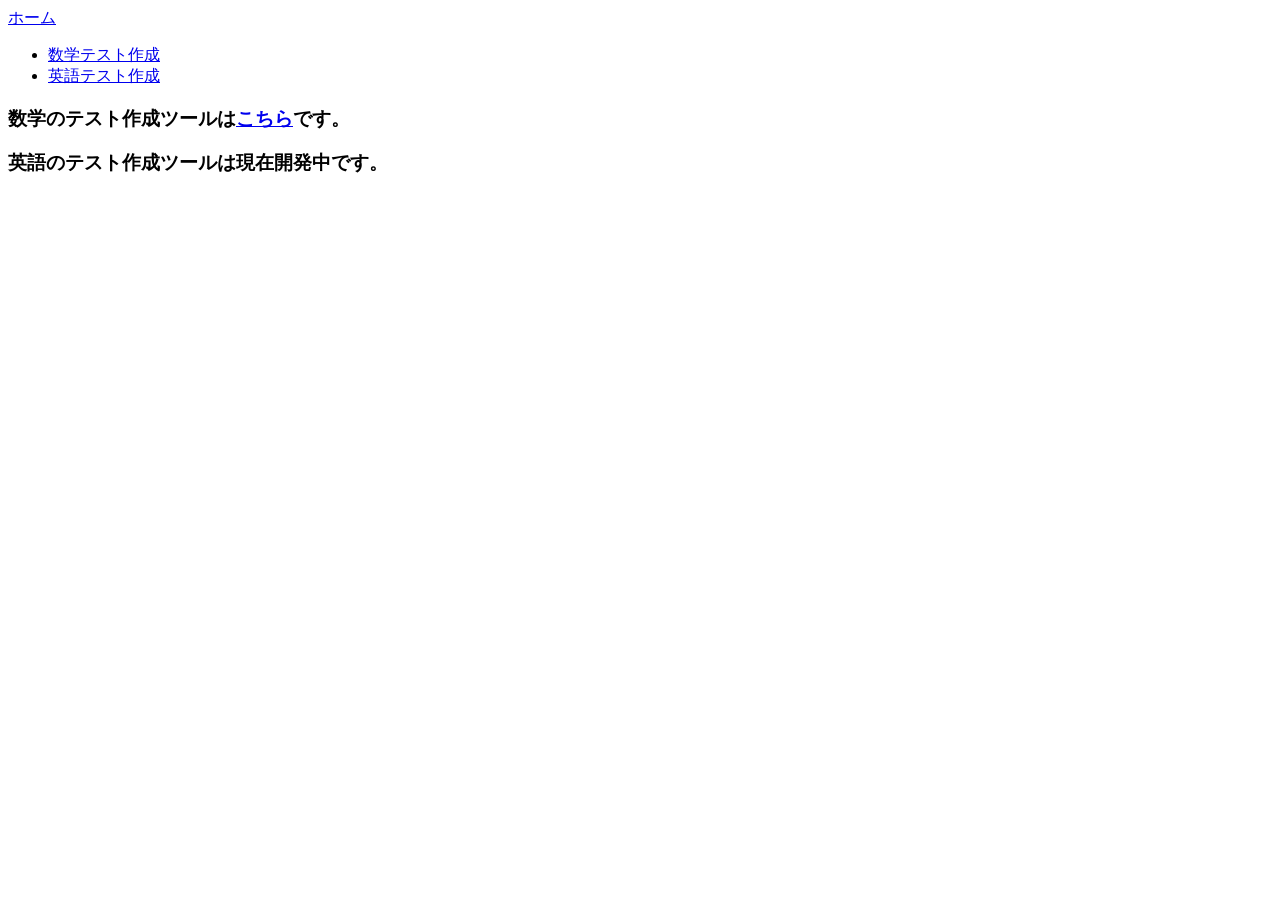
==== index.html @ 6b9c0fd8 "初回コミット" ====
<!DOCTYPE html>
<html lang="ja"> 
    <head>
        <meta charset="UTF-8">
        <meta name="viewport" content="width=device-width, initial-scale=1.0">
        <!-- タイトル変えるときはここ↓ -->
        <title>テスト作成ツール</title>
        <link rel="stylesheet" href="index.css">
        <!-- CSSの先を変えるときはここ↑ -->
    </head>
    <body>
        <header class="header">
            <!-- ヘッダー --><!-- index.htmlに飛ぶリンク↓ -->
            <a class="title" href="index.html">ホーム</a>
            <ul>
                <li><a class="math" href="math.html">数学テスト作成</a></li>
                <li><a class="english" href="english.html">英語テスト作成</a></li>
            </ul>
        </header>
    <h3>数学のテスト作成ツールは<a href="math.html">こちら</a>です。</h3>
    <h3>英語のテスト作成ツールは現在開発中です。</h3>
    </body>
</html>
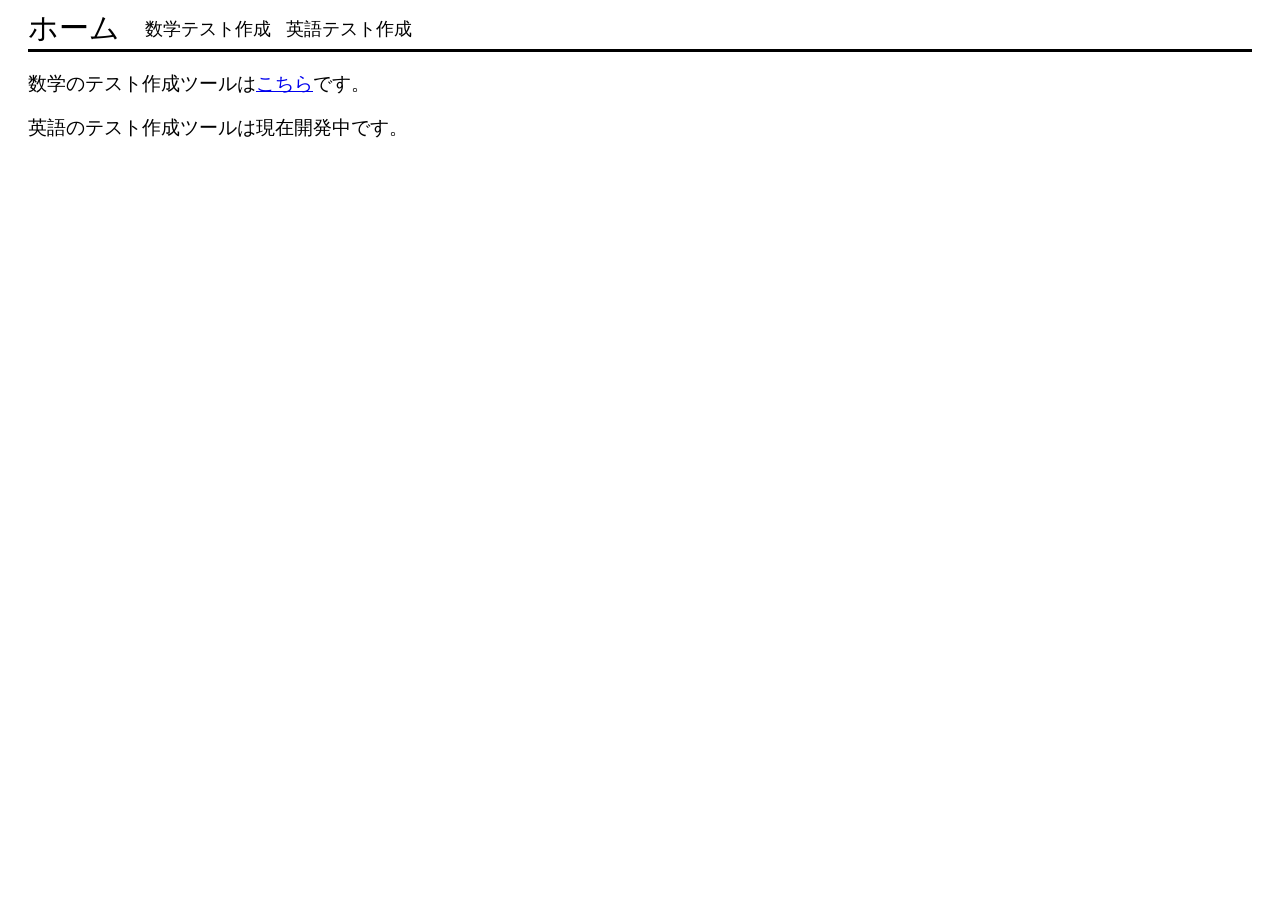
==== commit fbf90e79: "mathファイルの作成" ====
--- a/index.html
+++ b/index.html
@@ -13,11 +13,11 @@
             <!-- ヘッダー --><!-- index.htmlに飛ぶリンク↓ -->
             <a class="title" href="index.html">ホーム</a>
             <ul>
-                <li><a class="math" href="math.html">数学テスト作成</a></li>
+                <li><a class="math" href="math/index.html">数学テスト作成</a></li>
                 <li><a class="english" href="english.html">英語テスト作成</a></li>
             </ul>
         </header>
-    <h3>数学のテスト作成ツールは<a href="math.html">こちら</a>です。</h3>
+    <h3>数学のテスト作成ツールは<a href="math/index.html">こちら</a>です。</h3>
     <h3>英語のテスト作成ツールは現在開発中です。</h3>
     </body>
 </html>
--- a/index.css
+++ b/index.css
@@ -0,0 +1,55 @@
+/*ホーム*/
+.title {
+    color:rgb(0, 0, 0);
+    font-size: 30px;
+    text-decoration: none;
+    margin-right: 25px;
+}
+/*マウス近づける*/
+.title:hover {
+    color: #555;
+    font-size: 30.1px;
+    text-decoration: none;
+}
+/*点消す*/
+ul {
+    list-style: none;
+    margin: 0;
+    padding: 0;
+    display: flex;
+}
+/*数学*/
+.math {
+    color:rgb(0, 0, 0);
+    margin-right: 15px;
+    font-size: 18px;
+    text-decoration: none;
+}
+.math:hover {
+    color: #555;
+    font-size: 18.1px;
+}
+
+/*英語*/
+.english {
+    color:rgb(0, 0, 0);
+    margin-right: 15px;
+    font-size: 18px;
+    text-decoration: none;
+}
+.english:hover {
+    color: #555;
+    font-size: 18.1px;
+}
+/*ヘッダー*/
+.header {
+    display: flex;
+    align-items: center;
+    border-bottom: 3px solid #000000;
+}
+h3 {
+    font-weight: normal;
+}
+body {
+    padding: 0 20px;
+}
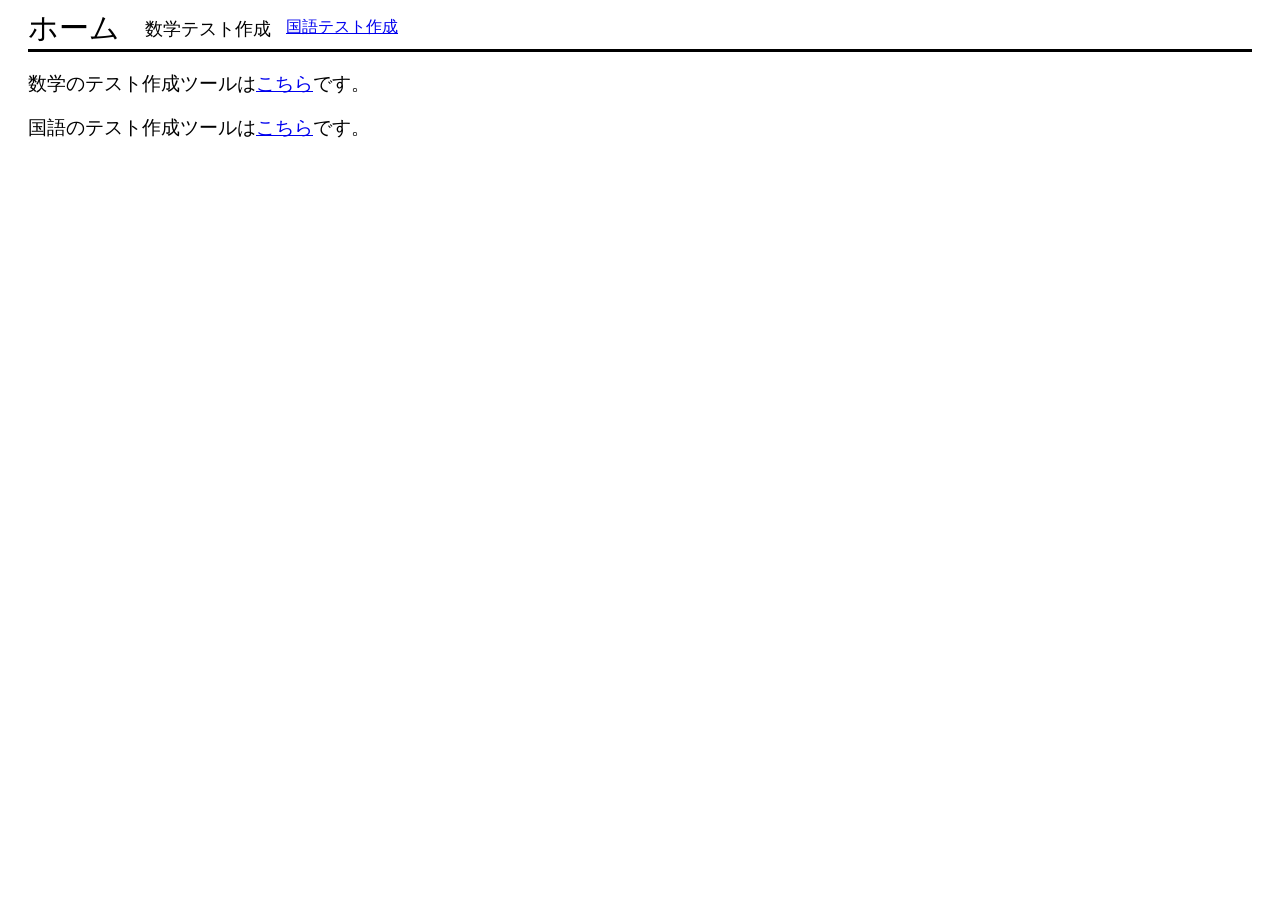
==== commit 809809fc: "漢字を追加" ====
--- a/index.html
+++ b/index.html
@@ -14,10 +14,10 @@
             <a class="title" href="index.html">ホーム</a>
             <ul>
                 <li><a class="math" href="math/index.html">数学テスト作成</a></li>
-                <li><a class="english" href="english.html">英語テスト作成</a></li>
+                <li><a class="japanese" href="japanese/index.html">国語テスト作成</a></li>
             </ul>
         </header>
     <h3>数学のテスト作成ツールは<a href="math/index.html">こちら</a>です。</h3>
-    <h3>英語のテスト作成ツールは現在開発中です。</h3>
+    <h3>国語のテスト作成ツールは<a href="japanese/index.html">こちら</a>です。</h3>
     </body>
 </html>
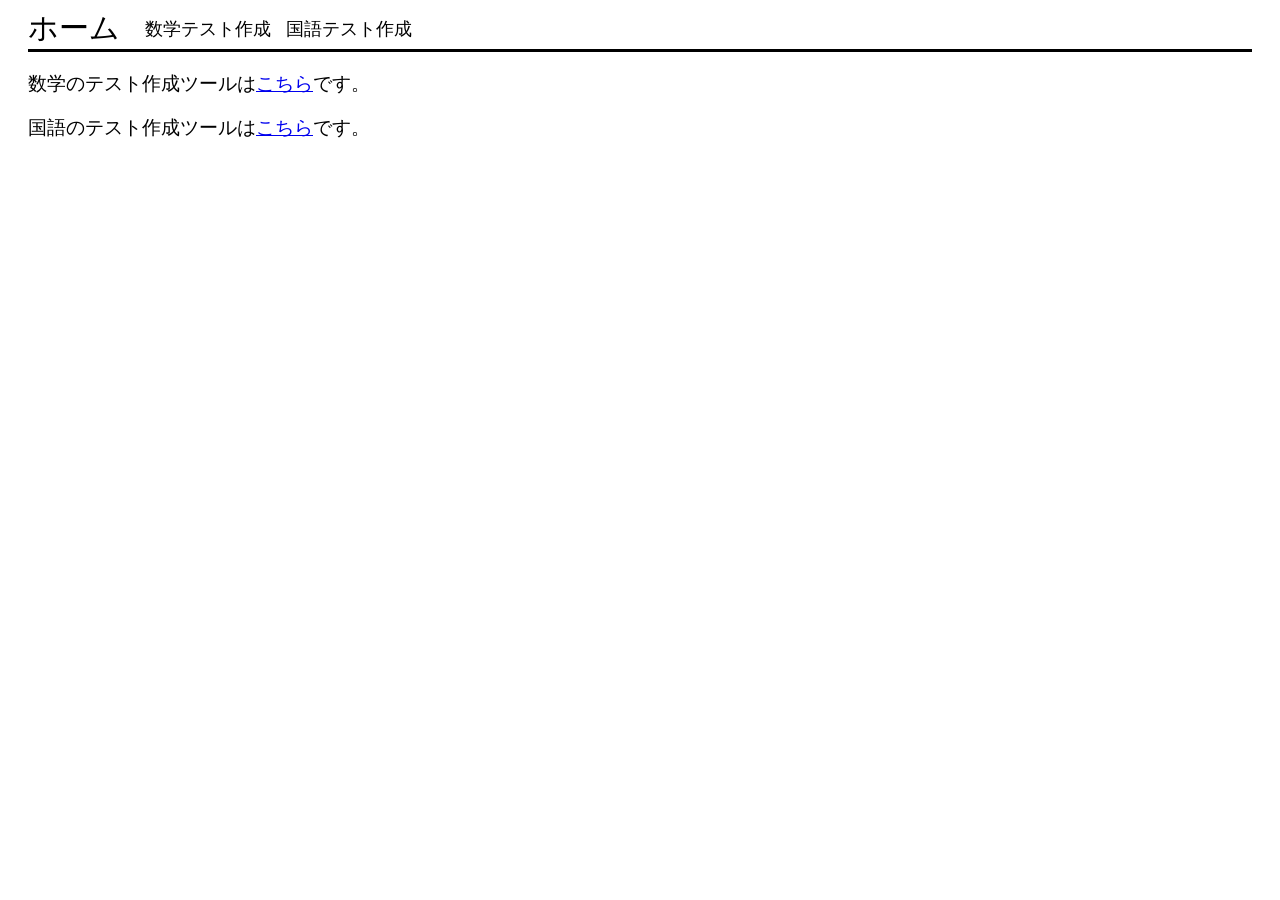
==== commit f3a41ee2: "スマホ対応" ====
--- a/index.html
+++ b/index.html
@@ -5,8 +5,10 @@
         <meta name="viewport" content="width=device-width, initial-scale=1.0">
         <!-- タイトル変えるときはここ↓ -->
         <title>テスト作成ツール</title>
+        <link rel="stylesheet" href="common.css">
         <link rel="stylesheet" href="index.css">
         <!-- CSSの先を変えるときはここ↑ -->
+        <base href="./">
     </head>
     <body>
         <header class="header">
--- a/common.css
+++ b/common.css
@@ -0,0 +1,49 @@
+/* ヘッダー共通スタイル */
+.title {
+    color: rgb(0, 0, 0);
+    font-size: 30px;
+    text-decoration: none;
+    margin-right: 25px;
+    white-space: nowrap;
+}
+.title:hover {
+    color: #555;
+    font-size: 30.1px;
+    text-decoration: none;
+}
+
+ul {
+    list-style: none;
+    margin: 0;
+    padding: 0;
+    display: flex;
+}
+
+.math, .japanese, .english {
+    color: rgb(0, 0, 0);
+    margin-right: 15px;
+    font-size: 18px;
+    text-decoration: none;
+    white-space: nowrap;
+}
+.math:hover, .japanese:hover, .english:hover {
+    color: #555;
+    font-size: 18.1px;
+}
+
+.header {
+    display: flex;
+    align-items: center;
+    border-bottom: 3px solid #000000;
+    flex-wrap: wrap;
+}
+
+/* スマホ画面での調整 */
+@media (max-width: 600px) {
+    .title {
+        font-size: 22px;
+    }
+    .math, .japanese, .english {
+        font-size: 15px;
+    }
+}
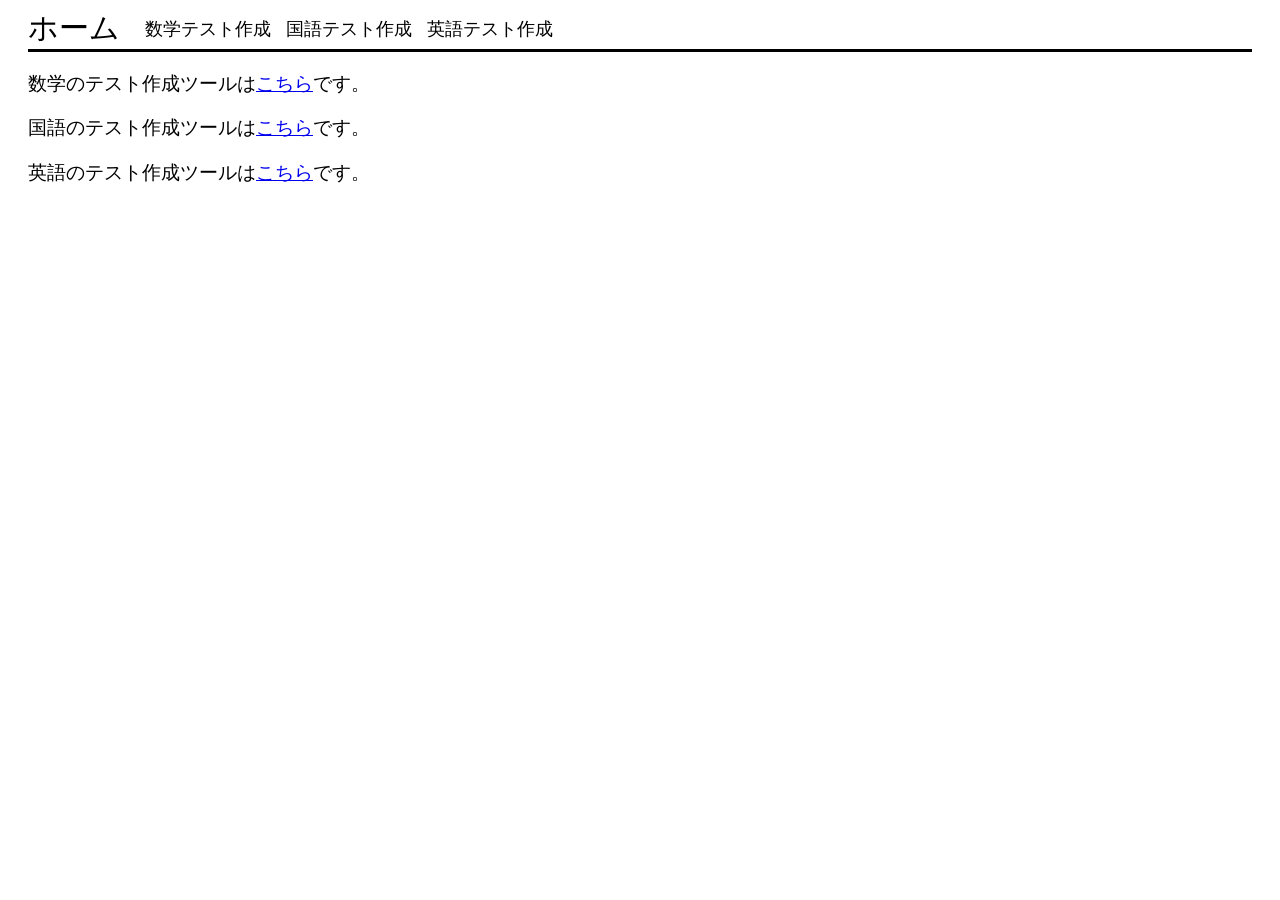
==== commit 1613a16e: "englishを表示" ====
--- a/index.html
+++ b/index.html
@@ -17,9 +17,11 @@
             <ul>
                 <li><a class="math" href="math/index.html">数学テスト作成</a></li>
                 <li><a class="japanese" href="japanese/index.html">国語テスト作成</a></li>
+                <li><a class="english" href="english/index.html">英語テスト作成</a></li>
             </ul>
         </header>
     <h3>数学のテスト作成ツールは<a href="math/index.html">こちら</a>です。</h3>
     <h3>国語のテスト作成ツールは<a href="japanese/index.html">こちら</a>です。</h3>
+    <h3>英語のテスト作成ツールは<a href="english/index.html">こちら</a>です。</h3>
     </body>
 </html>
--- a/index.css
+++ b/index.css
@@ -1,52 +1,3 @@
-/*ホーム*/
-.title {
-    color:rgb(0, 0, 0);
-    font-size: 30px;
-    text-decoration: none;
-    margin-right: 25px;
-}
-/*マウス近づける*/
-.title:hover {
-    color: #555;
-    font-size: 30.1px;
-    text-decoration: none;
-}
-/*点消す*/
-ul {
-    list-style: none;
-    margin: 0;
-    padding: 0;
-    display: flex;
-}
-/*数学*/
-.math {
-    color:rgb(0, 0, 0);
-    margin-right: 15px;
-    font-size: 18px;
-    text-decoration: none;
-}
-.math:hover {
-    color: #555;
-    font-size: 18.1px;
-}
-
-/*英語*/
-.english {
-    color:rgb(0, 0, 0);
-    margin-right: 15px;
-    font-size: 18px;
-    text-decoration: none;
-}
-.english:hover {
-    color: #555;
-    font-size: 18.1px;
-}
-/*ヘッダー*/
-.header {
-    display: flex;
-    align-items: center;
-    border-bottom: 3px solid #000000;
-}
 h3 {
     font-weight: normal;
 }
